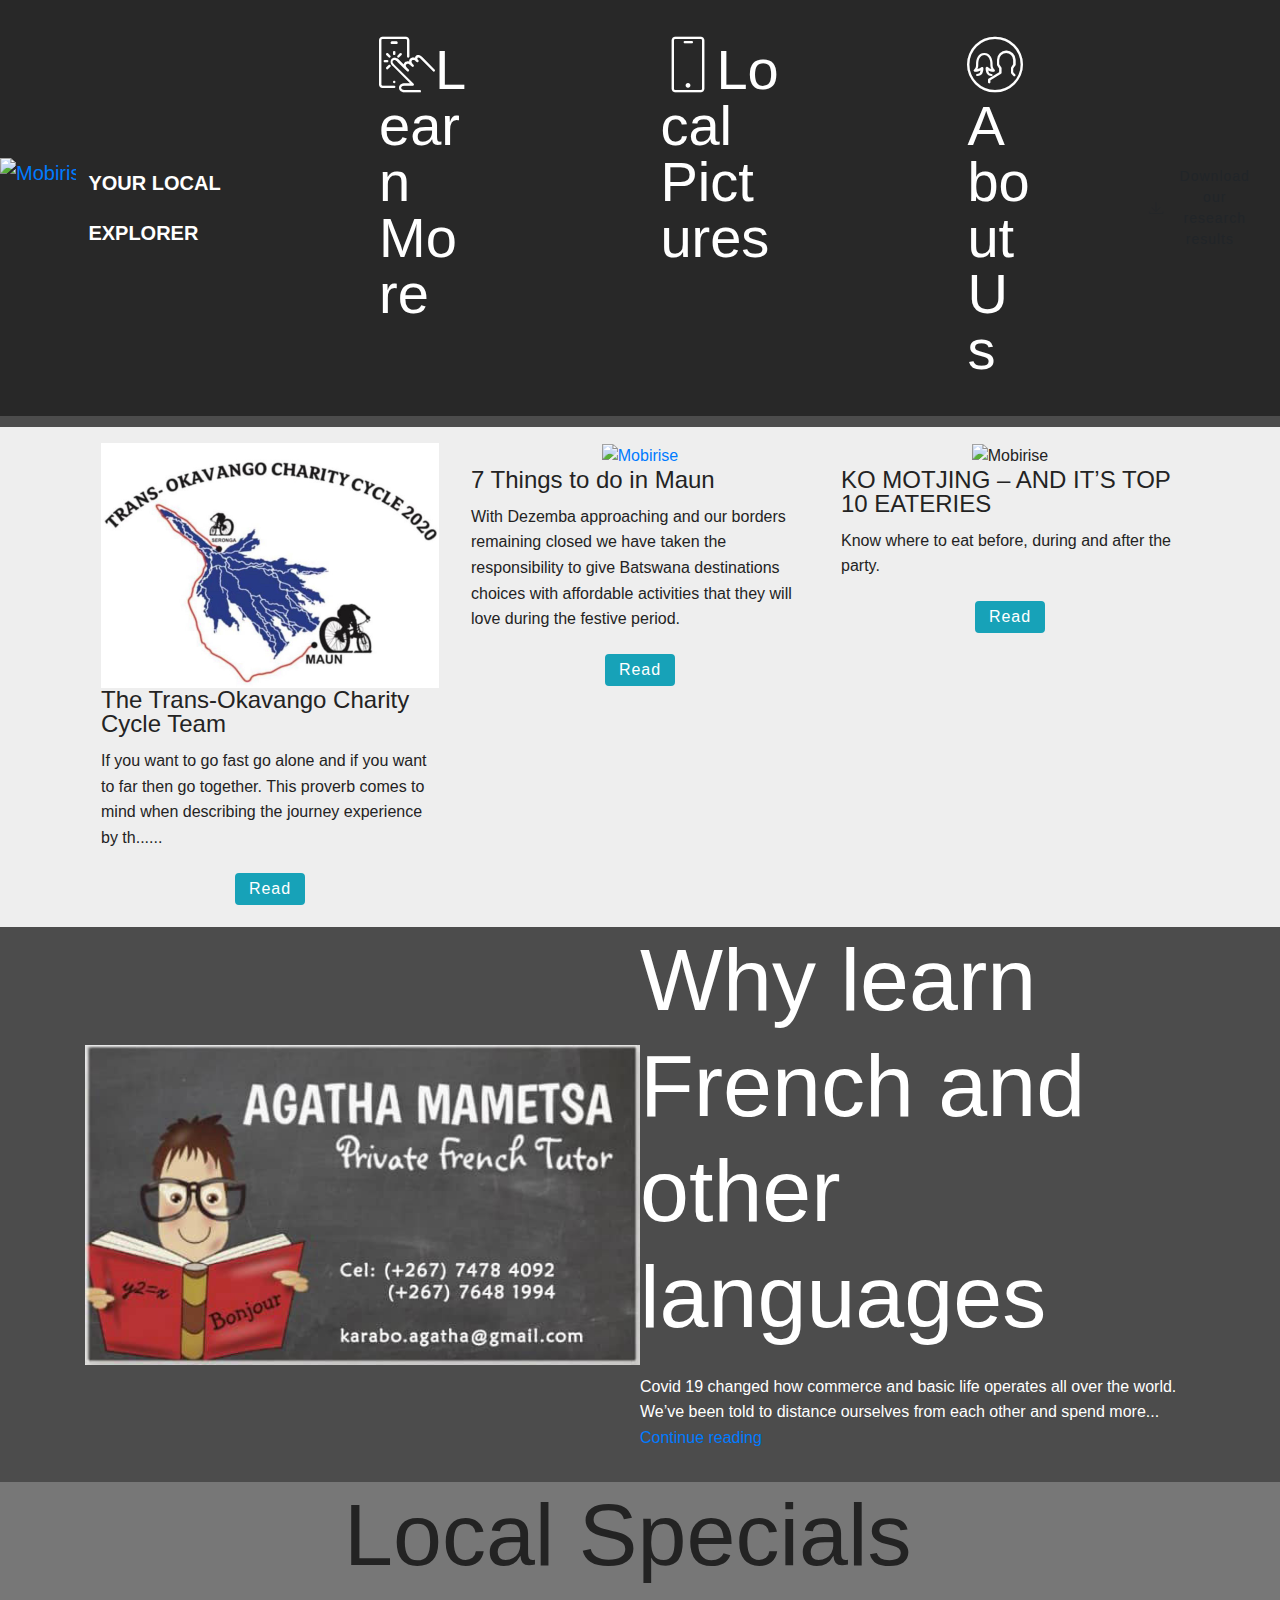
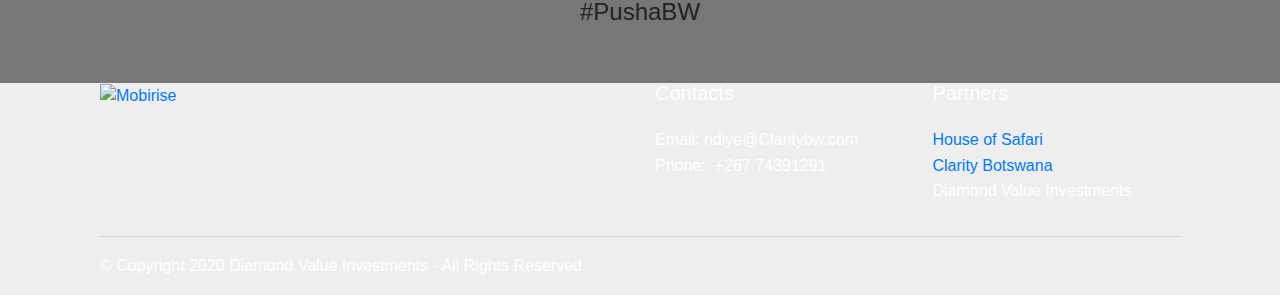
==== index.html @ f555d501 "Add files via upload" ====
<!DOCTYPE html>
<html  >
<head>
  <!-- Site made with Mobirise Website Builder v5.0.16, https://mobirise.com -->
  <meta charset="UTF-8">
  <meta http-equiv="X-UA-Compatible" content="IE=edge">
  <meta name="generator" content="Mobirise v5.0.16, mobirise.com">
  <meta name="viewport" content="width=device-width, initial-scale=1, minimum-scale=1">
  <link rel="shortcut icon" href="assets/images/img-20200522-165722-253-4.jpg" type="image/x-icon">
  <meta name="description" content="">
  
  
  <title>Home</title>
  <link rel="stylesheet" href="assets/web/assets/mobirise-icons/mobirise-icons.css">
  <link rel="stylesheet" href="assets/bootstrap/css/bootstrap.min.css">
  <link rel="stylesheet" href="assets/bootstrap/css/bootstrap-grid.min.css">
  <link rel="stylesheet" href="assets/bootstrap/css/bootstrap-reboot.min.css">
  <link rel="stylesheet" href="assets/tether/tether.min.css">
  <link rel="stylesheet" href="assets/dropdown/css/style.css">
  <link rel="stylesheet" href="assets/socicon/css/styles.css">
  <link rel="stylesheet" href="assets/theme/css/style.css">
  <link rel="preload" as="style" href="assets/mobirise/css/mbr-additional.css"><link rel="stylesheet" href="assets/mobirise/css/mbr-additional.css" type="text/css">
  
  
  
  
</head>
<body>
  
  <section class="menu cid-s1YcreWZ0B" once="menu" id="menu1-0">

    

    <nav class="navbar navbar-expand beta-menu navbar-dropdown align-items-center navbar-fixed-top navbar-toggleable-sm">
        <button class="navbar-toggler navbar-toggler-right" type="button" data-toggle="collapse" data-target="#navbarSupportedContent" aria-controls="navbarSupportedContent" aria-expanded="false" aria-label="Toggle navigation">
            <div class="hamburger">
                <span></span>
                <span></span>
                <span></span>
                <span></span>
            </div>
        </button>
        <div class="menu-logo">
            <div class="navbar-brand">
                <span class="navbar-logo">
                    <a href="index.html">
                         <img src="assets/images/img-20200522-165722-253-4.jpg" alt="Mobirise" title="" style="height: 3.8rem;">
                    </a>
                </span>
                <span class="navbar-caption-wrap"><a class="navbar-caption text-white display-7" href="index.html">YOUR LOCAL EXPLORER</a></span>
            </div>
        </div>
        <div class="collapse navbar-collapse" id="navbarSupportedContent">
            <ul class="navbar-nav nav-dropdown" data-app-modern-menu="true"><li class="nav-item">
                    <a class="nav-link link text-white display-4" href="learnmoreaboutthedelta.html"><span class="mbri-touch mbr-iconfont mbr-iconfont-btn"></span>Learn More&nbsp;</a>
                </li><li class="nav-item"><a class="nav-link link text-white display-4" href="Localpictures.html"><span class="mbri-mobile mbr-iconfont mbr-iconfont-btn"></span>Local Pictures</a></li><li class="nav-item"><a class="nav-link link text-white display-4" href="Aboutus.html"><span class="mbri-users mbr-iconfont mbr-iconfont-btn"></span>
                        
                        About Us
                    </a></li></ul>
            <div class="navbar-buttons mbr-section-btn"><a class="btn btn-sm btn-white-outline display-7" href="https://drive.google.com/file/d/1VPqu0CsyMVHFPjMQBLueHvgNaYpM4hnX/view?usp=sharing" target="_blank">
                    <span class="mbri-save mbr-iconfont mbr-iconfont-btn "></span>Download our research results &nbsp;</a></div>
        </div>
    </nav>
</section>

<section class="engine"><a href="https://mobirise.info/t">free amp template</a></section><section class="header3 cid-s1Ygu5pJ1x mbr-parallax-background" id="header3-3">

    

    <div class="mbr-overlay" style="opacity: 0.8; background-color: rgb(35, 35, 35);">
    </div>

    <div class="container">
        <div class="media-container-row">
            <div class="mbr-figure" style="width: 100%;">
                <img src="assets/images/img-20200522-165722-254.jpg" alt="Mobirise" title="">
            </div>

            <div class="media-content">
                <h1 class="mbr-section-title mbr-white pb-3 mbr-fonts-style display-1">Your Local Explorer</h1>
                
                <div class="mbr-section-text mbr-white pb-3 ">
                    <p class="mbr-text mbr-fonts-style display-5">Allow us to answer any question you may have about the tourism industry in Botswana.</p>
                </div>
                <div class="mbr-section-btn"><a class="btn btn-md btn-info display-4" href="learnmoreaboutthedelta.html">LEARN MORE ABOUT THE DELTA</a>
                    <a class="btn btn-md btn-white-outline display-4" href="Contactform.html">ANY QUESTIONS YOU WANT ANSWERED ?</a></div>
            </div>
        </div>
    </div>

</section>

<section class="features3 cid-s1YDcRiPLr mbr-parallax-background" id="features3-4">

    

    <div class="mbr-overlay" style="opacity: 0; background-color: rgb(239, 239, 239);">
    </div>
    <div class="container">
        <div class="media-container-row">
            <div class="card p-3 col-12 col-md-6 col-lg-4">
                <div class="card-wrapper">
                    <div class="card-img">
                        <a href="page6.html"><img src="assets/images/117260338-100789198406780-5278087167744566972-n-676x490.jpg" alt="Mobirise" title=""></a>
                    </div>
                    <div class="card-box">
                        <h4 class="card-title mbr-fonts-style display-5">The Trans-Okavango Charity Cycle Team</h4>
                        <p class="mbr-text mbr-fonts-style display-7">If you want to go fast go alone and if you want to far then go together. This proverb comes to mind when describing the journey experience by th......</p>
                    </div>
                    <div class="mbr-section-btn text-center"><a href="page9.html" class="btn btn-info display-4">Read</a></div>
                </div>
            </div>

            <div class="card p-3 col-12 col-md-6 col-lg-4">
                <div class="card-wrapper">
                    <div class="card-img">
                        <a href="10thingstodoinmaun.html"><img src="assets/images/img-20200621-143629-590-676x507.jpg" alt="Mobirise" title=""></a>
                    </div>
                    <div class="card-box">
                        <h4 class="card-title mbr-fonts-style display-5">7 Things to do in Maun</h4>
                        <p class="mbr-text mbr-fonts-style display-7">With Dezemba approaching and our borders remaining closed we have taken the responsibility to give Batswana destinations choices with affordable activities that they will love during the festive period.</p>
                    </div>
                    <div class="mbr-section-btn text-center"><a href="10thingstodoinmaun.html" class="btn btn-info display-4">Read</a></div>
                </div>
            </div>

            <div class="card p-3 col-12 col-md-6 col-lg-4">
                <div class="card-wrapper">
                    <div class="card-img">
                        <img src="assets/images/img-20200621-150328-548-676x507.jpg" alt="Mobirise" title="">
                    </div>
                    <div class="card-box">
                        <h4 class="card-title mbr-fonts-style display-5">KO MOTJING – AND IT’S TOP 10 EATERIES</h4>
                        <p class="mbr-text mbr-fonts-style display-7">Know where to eat before, during and after the party.</p>
                    </div>
                    <div class="mbr-section-btn text-center"><a href="10Eateries.html" class="btn btn-info display-4">
                            Read</a></div>
                </div>
            </div>

            
        </div>
    </div>
</section>

<section class="header3 cid-s5A5vpxwOw mbr-parallax-background" id="header3-1s">

    

    <div class="mbr-overlay" style="opacity: 0.8; background-color: rgb(35, 35, 35);">
    </div>

    <div class="container">
        <div class="media-container-row">
            <div class="mbr-figure" style="width: 100%;">
                <img src="assets/images/4655ef95-db0c-4382-83c4-6391516af400-610x351.jpg" alt="Mobirise" title="">
            </div>

            <div class="media-content">
                <h1 class="mbr-section-title mbr-white pb-3 mbr-fonts-style display-2">
                    Why learn French and other languages</h1>
                
                <div class="mbr-section-text mbr-white pb-3 ">
                    <p class="mbr-text mbr-fonts-style display-7">
                        Covid 19 changed how commerce and basic life operates all over the world. We’ve been told to distance ourselves from each other and spend more...&nbsp; <a href="page8.html">Continue reading</a></p>
                </div>
                
            </div>
        </div>
    </div>

</section>

<section class="mbr-gallery gallery5 cid-s6jXSveqTG mbr-parallax-background" id="gallery5-1y">

    

    <div class="mbr-overlay" style="opacity: 0.5; background-color: rgb(0, 0, 0);">
    </div>

    <div class="container">
        <h3 class="mbr-section-title align-center mbr-fonts-style display-2">Local Specials&nbsp;</h3>
        <h4 class="mbr-section-subtitle align-center pb-4 mbr-fonts-style display-5">#PushaBW</h4>
        <div class="row mbr-gallery" data-toggle="modal" data-target="#s9UwMtiNj2">
            <div class="col-sm-6 col-md-4 col-lg-3 item gallery-image">
                <div class="item-wrapper">
                    <img class="w-100" src="assets/images/whatsapp-image-2020-07-31-at-14.27.31-510x725.jpg" alt="" data-slide-to="0" title="" data-target="#s9UwMtiRDP">
                </div>
            </div>
            <div class="col-sm-6 col-md-4 col-lg-3 item gallery-image">
                <div class="item-wrapper">
                    <img class="w-100" src="assets/images/whatsapp-image-2020-07-31-at-14.32.57-510x604.jpg" alt="" data-slide-to="1" title="" data-target="#s9UwMtiRDP">
                </div>
            </div>
            <div class="col-sm-6 col-md-4 col-lg-3 item gallery-image">
                <div class="item-wrapper">
                    <img class="w-100" src="assets/images/whatsapp-image-2020-07-31-at-14.32.45-510x600.jpg" alt="" data-slide-to="2" title="" data-target="#s9UwMtiRDP">
                </div>
            </div>
            <div class="col-sm-6 col-md-4 col-lg-3 item gallery-image">
                <div class="item-wrapper">
                    <img class="w-100" src="assets/images/113520436-2754921334743815-432107384717212470-n-510x722.jpg" alt="" data-slide-to="3" title="" data-target="#s9UwMtiRDP">
                </div>
            </div>
        </div>

        <div class="modal mbr-slider fade" tabindex="-1" role="dialog" aria-hidden="true" id="s9UwMtiNj2">
            <div class="modal-dialog" role="document">
                <div class="modal-content">
                    <div class="modal-body">
                        <div class="carousel slide" data-ride="carousel" id="s9UwMtiRDP">
                            <div class="carousel-inner">
                                <div class="carousel-item active">
                                    <img class="d-block w-100" src="assets/images/whatsapp-image-2020-07-31-at-14.27.31-510x725.jpg" alt="">
                                </div>
                                <div class="carousel-item">
                                    <img class="d-block w-100" src="assets/images/whatsapp-image-2020-07-31-at-14.32.57-510x604.jpg" alt="">
                                </div>
                                <div class="carousel-item">
                                    <img class="d-block w-100" src="assets/images/whatsapp-image-2020-07-31-at-14.32.45-510x600.jpg" alt="">
                                </div>
                                <div class="carousel-item">
                                    <img class="d-block w-100" src="assets/images/113520436-2754921334743815-432107384717212470-n-510x722.jpg" alt="">
                                </div>
                            </div>
                            <ol class="carousel-indicators">
                                <li data-slide-to="0" class="active" data-target="#s9UwMtiRDP"></li>
                                <li data-slide-to="1" data-target="#s9UwMtiRDP"></li>
                                <li data-slide-to="2" data-target="#s9UwMtiRDP"></li>
                                <li data-slide-to="3" data-target="#s9UwMtiRDP"></li>
                            </ol>
                            <a role="button" href="" class="close" data-dismiss="modal" aria-label="Close">
                            </a>
                            <a class="carousel-control-prev carousel-control" role="button" data-slide="prev" href="#s9UwMtiRDP">
                                <span class="mbri-left mbr-iconfont" aria-hidden="true"></span>
                                <span class="sr-only">Previous</span>
                            </a>
                            <a class="carousel-control-next carousel-control" role="button" data-slide="next" href="#s9UwMtiRDP">
                                <span class="mbri-right mbr-iconfont" aria-hidden="true"></span>
                                <span class="sr-only">Next</span>
                            </a>
                        </div>
                    </div>
                </div>
            </div>
        </div>
    </div>
</section>

<section class="cid-s1ZhOB0hJd" id="footer1-6">

    

    

    <div class="container">
        <div class="media-container-row content text-white">
            <div class="col-12 col-md-3">
                <div class="media-wrap">
                    <a href="index.html">
                        <img src="assets/images/img-20200522-165722-253.jpg" alt="Mobirise" title="">
                    </a>
                </div>
            </div>
            <div class="col-12 col-md-3 mbr-fonts-style display-7">
                <h5 class="pb-3"></h5>
                <p class="mbr-text"></p>
            </div>
            <div class="col-12 col-md-3 mbr-fonts-style display-7">
                <h5 class="pb-3">
                    Contacts
                </h5>
                <p class="mbr-text">
                    Email: ndiye@Claritybw.com
                    <br>Phone: &nbsp;+267 74391291<br><br></p>
            </div>
            <div class="col-12 col-md-3 mbr-fonts-style display-7">
                <h5 class="pb-3">Partners</h5>
                <p class="mbr-text"><a href="https://www.houseofsafaribw.com/">House of Safari</a><br><a href="https://ndiyebotswana.github.io/">Clarity </a><a href="https://ndiyebotswana.github.io/">Botswana</a><br>Diamond Value Investments&nbsp;</p>
            </div>
        </div>
        <div class="footer-lower">
            <div class="media-container-row">
                <div class="col-sm-12">
                    <hr>
                </div>
            </div>
            <div class="media-container-row mbr-white">
                <div class="col-sm-6 copyright">
                    <p class="mbr-text mbr-fonts-style display-7">
                        © Copyright 2020 Diamond Value Investments - All Rights Reserved
                    </p>
                </div>
                <div class="col-md-6">
                    <div class="social-list align-right">
                        <div class="soc-item">
                            <a href="https://twitter.com/Yourlocalexplo1" target="_blank">
                                <span class="mbr-iconfont mbr-iconfont-social socicon-twitter socicon"></span>
                            </a>
                        </div>
                        <div class="soc-item">
                            <a href="https://www.facebook.com/pages/Mobirise/1616226671953247" target="_blank">
                                <span class="socicon-facebook socicon mbr-iconfont mbr-iconfont-social"></span>
                            </a>
                        </div>
                        
                        
                        
                        
                    </div>
                </div>
            </div>
        </div>
    </div>
</section>


  <script src="assets/web/assets/jquery/jquery.min.js"></script>
  <script src="assets/popper/popper.min.js"></script>
  <script src="assets/bootstrap/js/bootstrap.min.js"></script>
  <script src="assets/tether/tether.min.js"></script>
  <script src="assets/smoothscroll/smooth-scroll.js"></script>
  <script src="assets/dropdown/js/nav-dropdown.js"></script>
  <script src="assets/dropdown/js/navbar-dropdown.js"></script>
  <script src="assets/touchswipe/jquery.touch-swipe.min.js"></script>
  <script src="assets/parallax/jarallax.min.js"></script>
  <script src="assets/theme/js/script.js"></script>
  
  
  
</body>
</html>
---- assets/web/assets/mobirise-icons/mobirise-icons.css ----
@font-face {
  font-family: 'MobiriseIcons';
  src:  url('mobirise-icons.eot?spat4u');
  src:  url('mobirise-icons.eot?spat4u#iefix') format('embedded-opentype'),
    url('mobirise-icons.ttf?spat4u') format('truetype'),
    url('mobirise-icons.woff?spat4u') format('woff'),
    url('mobirise-icons.svg?spat4u#MobiriseIcons') format('svg');
  font-weight: normal;
  font-style: normal;
  font-display: swap;
}

[class^="mbri-"], [class*=" mbri-"] {
  /* use !important to prevent issues with browser extensions that change fonts */
  font-family: MobiriseIcons !important;
  speak: none;
  font-style: normal;
  font-weight: normal;
  font-variant: normal;
  text-transform: none;
  line-height: 1;

  /* Better Font Rendering =========== */
  -webkit-font-smoothing: antialiased;
  -moz-osx-font-smoothing: grayscale;
}

.mbri-add-submenu:before {
  content: "\e900";
}
.mbri-alert:before {
  content: "\e901";
}
.mbri-align-center:before {
  content: "\e902";
}
.mbri-align-justify:before {
  content: "\e903";
}
.mbri-align-left:before {
  content: "\e904";
}
.mbri-align-right:before {
  content: "\e905";
}
.mbri-android:before {
  content: "\e906";
}
.mbri-apple:before {
  content: "\e907";
}
.mbri-arrow-down:before {
  content: "\e908";
}
.mbri-arrow-next:before {
  content: "\e909";
}
.mbri-arrow-prev:before {
  content: "\e90a";
}
.mbri-arrow-up:before {
  content: "\e90b";
}
.mbri-bold:before {
  content: "\e90c";
}
.mbri-bookmark:before {
  content: "\e90d";
}
.mbri-bootstrap:before {
  content: "\e90e";
}
.mbri-briefcase:before {
  content: "\e90f";
}
.mbri-browse:before {
  content: "\e910";
}
.mbri-bulleted-list:before {
  content: "\e911";
}
.mbri-calendar:before {
  content: "\e912";
}
.mbri-camera:before {
  content: "\e913";
}
.mbri-cart-add:before {
  content: "\e914";
}
.mbri-cart-full:before {
  content: "\e915";
}
.mbri-cash:before {
  content: "\e916";
}
.mbri-change-style:before {
  content: "\e917";
}
.mbri-chat:before {
  content: "\e918";
}
.mbri-clock:before {
  content: "\e919";
}
.mbri-close:before {
  content: "\e91a";
}
.mbri-cloud:before {
  content: "\e91b";
}
.mbri-code:before {
  content: "\e91c";
}
.mbri-contact-form:before {
  content: "\e91d";
}
.mbri-credit-card:before {
  content: "\e91e";
}
.mbri-cursor-click:before {
  content: "\e91f";
}
.mbri-cust-feedback:before {
  content: "\e920";
}
.mbri-database:before {
  content: "\e921";
}
.mbri-delivery:before {
  content: "\e922";
}
.mbri-desktop:before {
  content: "\e923";
}
.mbri-devices:before {
  content: "\e924";
}
.mbri-down:before {
  content: "\e925";
}
.mbri-download:before {
  content: "\e989";
}
.mbri-drag-n-drop:before {
  content: "\e927";
}
.mbri-drag-n-drop2:before {
  content: "\e928";
}
.mbri-edit:before {
  content: "\e929";
}
.mbri-edit2:before {
  content: "\e92a";
}
.mbri-error:before {
  content: "\e92b";
}
.mbri-extension:before {
  content: "\e92c";
}
.mbri-features:before {
  content: "\e92d";
}
.mbri-file:before {
  content: "\e92e";
}
.mbri-flag:before {
  content: "\e92f";
}
.mbri-folder:before {
  content: "\e930";
}
.mbri-gift:before {
  content: "\e931";
}
.mbri-github:before {
  content: "\e932";
}
.mbri-globe:before {
  content: "\e933";
}
.mbri-globe-2:before {
  content: "\e934";
}
.mbri-growing-chart:before {
  content: "\e935";
}
.mbri-hearth:before {
  content: "\e936";
}
.mbri-help:before {
  content: "\e937";
}
.mbri-home:before {
  content: "\e938";
}
.mbri-hot-cup:before {
  content: "\e939";
}
.mbri-idea:before {
  content: "\e93a";
}
.mbri-image-gallery:before {
  content: "\e93b";
}
.mbri-image-slider:before {
  content: "\e93c";
}
.mbri-info:before {
  content: "\e93d";
}
.mbri-italic:before {
  content: "\e93e";
}
.mbri-key:before {
  content: "\e93f";
}
.mbri-laptop:before {
  content: "\e940";
}
.mbri-layers:before {
  content: "\e941";
}
.mbri-left-right:before {
  content: "\e942";
}
.mbri-left:before {
  content: "\e943";
}
.mbri-letter:before {
  content: "\e944";
}
.mbri-like:before {
  content: "\e945";
}
.mbri-link:before {
  content: "\e946";
}
.mbri-lock:before {
  content: "\e947";
}
.mbri-login:before {
  content: "\e948";
}
.mbri-logout:before {
  content: "\e949";
}
.mbri-magic-stick:before {
  content: "\e94a";
}
.mbri-map-pin:before {
  content: "\e94b";
}
.mbri-menu:before {
  content: "\e94c";
}
.mbri-mobile:before {
  content: "\e94d";
}
.mbri-mobile2:before {
  content: "\e94e";
}
.mbri-mobirise:before {
  content: "\e94f";
}
.mbri-more-horizontal:before {
  content: "\e950";
}
.mbri-more-vertical:before {
  content: "\e951";
}
.mbri-music:before {
  content: "\e952";
}
.mbri-new-file:before {
  content: "\e953";
}
.mbri-numbered-list:before {
  content: "\e954";
}
.mbri-opened-folder:before {
  content: "\e955";
}
.mbri-pages:before {
  content: "\e956";
}
.mbri-paper-plane:before {
  content: "\e957";
}
.mbri-paperclip:before {
  content: "\e958";
}
.mbri-photo:before {
  content: "\e959";
}
.mbri-photos:before {
  content: "\e95a";
}
.mbri-pin:before {
  content: "\e95b";
}
.mbri-play:before {
  content: "\e95c";
}
.mbri-plus:before {
  content: "\e95d";
}
.mbri-preview:before {
  content: "\e95e";
}
.mbri-print:before {
  content: "\e95f";
}
.mbri-protect:before {
  content: "\e960";
}
.mbri-question:before {
  content: "\e961";
}
.mbri-quote-left:before {
  content: "\e962";
}
.mbri-quote-right:before {
  content: "\e963";
}
.mbri-refresh:before {
  content: "\e964";
}
.mbri-responsive:before {
  content: "\e965";
}
.mbri-right:before {
  content: "\e966";
}
.mbri-rocket:before {
  content: "\e967";
}
.mbri-sad-face:before {
  content: "\e968";
}
.mbri-sale:before {
  content: "\e969";
}
.mbri-save:before {
  content: "\e96a";
}
.mbri-search:before {
  content: "\e96b";
}
.mbri-setting:before {
  content: "\e96c";
}
.mbri-setting2:before {
  content: "\e96d";
}
.mbri-setting3:before {
  content: "\e96e";
}
.mbri-share:before {
  content: "\e96f";
}
.mbri-shopping-bag:before {
  content: "\e970";
}
.mbri-shopping-basket:before {
  content: "\e971";
}
.mbri-shopping-cart:before {
  content: "\e972";
}
.mbri-sites:before {
  content: "\e973";
}
.mbri-smile-face:before {
  content: "\e974";
}
.mbri-speed:before {
  content: "\e975";
}
.mbri-star:before {
  content: "\e976";
}
.mbri-success:before {
  content: "\e977";
}
.mbri-sun:before {
  content: "\e978";
}
.mbri-sun2:before {
  content: "\e979";
}
.mbri-tablet:before {
  content: "\e97a";
}
.mbri-tablet-vertical:before {
  content: "\e97b";
}
.mbri-target:before {
  content: "\e97c";
}
.mbri-timer:before {
  content: "\e97d";
}
.mbri-to-ftp:before {
  content: "\e97e";
}
.mbri-to-local-drive:before {
  content: "\e97f";
}
.mbri-touch-swipe:before {
  content: "\e980";
}
.mbri-touch:before {
  content: "\e981";
}
.mbri-trash:before {
  content: "\e982";
}
.mbri-underline:before {
  content: "\e983";
}
.mbri-unlink:before {
  content: "\e984";
}
.mbri-unlock:before {
  content: "\e985";
}
.mbri-up-down:before {
  content: "\e986";
}
.mbri-up:before {
  content: "\e987";
}
.mbri-update:before {
  content: "\e988";
}
.mbri-upload:before {
 content: "\e926"; 
}
.mbri-user:before {
  content: "\e98a";
}
.mbri-user2:before {
  content: "\e98b";
}
.mbri-users:before {
  content: "\e98c";
}
.mbri-video:before {
  content: "\e98d";
}
.mbri-video-play:before {
  content: "\e98e";
}
.mbri-watch:before {
  content: "\e98f";
}
.mbri-website-theme:before {
  content: "\e990";
}
.mbri-wifi:before {
  content: "\e991";
}
.mbri-windows:before {
  content: "\e992";
}
.mbri-zoom-out:before {
  content: "\e993";
}
.mbri-redo:before {
  content: "\e994";
}
.mbri-undo:before {
  content: "\e995";
}
---- assets/dropdown/css/style.css ----
.navbar-dropdown {
  left: 0;
  padding: 0;
  position: absolute;
  right: 0;
  top: 0;
  transition: all 0.45s ease;
  z-index: 1030;
  background: #282828; }
  .navbar-dropdown .navbar-logo {
    margin-right: 0.8rem;
    transition: margin 0.3s ease-in-out;
    vertical-align: middle; }
    .navbar-dropdown .navbar-logo img {
      height: 3.125rem;
      transition: all 0.3s ease-in-out; }
    .navbar-dropdown .navbar-logo.mbr-iconfont {
      font-size: 3.125rem;
      line-height: 3.125rem; }
  .navbar-dropdown .navbar-caption {
    font-weight: 700;
    white-space: normal;
    vertical-align: -4px;
    line-height: 3.125rem !important; }
    .navbar-dropdown .navbar-caption, .navbar-dropdown .navbar-caption:hover {
      color: inherit;
      text-decoration: none; }
  .navbar-dropdown .mbr-iconfont + .navbar-caption {
    vertical-align: -1px; }
  .navbar-dropdown.navbar-fixed-top {
    position: fixed; }
  .navbar-dropdown .navbar-brand span {
    vertical-align: -4px; }
  .navbar-dropdown.bg-color.transparent {
    background: none; }
  .navbar-dropdown.navbar-short .navbar-brand {
    padding: 0.625rem 0; }
    .navbar-dropdown.navbar-short .navbar-brand span {
      vertical-align: -1px; }
  .navbar-dropdown.navbar-short .navbar-caption {
    line-height: 2.375rem !important;
    vertical-align: -2px; }
  .navbar-dropdown.navbar-short .navbar-logo {
    margin-right: 0.5rem; }
    .navbar-dropdown.navbar-short .navbar-logo img {
      height: 2.375rem; }
    .navbar-dropdown.navbar-short .navbar-logo.mbr-iconfont {
      font-size: 2.375rem;
      line-height: 2.375rem; }
  .navbar-dropdown.navbar-short .mbr-table-cell {
    height: 3.625rem; }
  .navbar-dropdown .navbar-close {
    left: 0.6875rem;
    position: fixed;
    top: 0.75rem;
    z-index: 1000; }
  .navbar-dropdown .hamburger-icon {
    content: "";
    display: inline-block;
    vertical-align: middle;
    width: 16px;
    -webkit-box-shadow: 0 -6px 0 1px #282828,0 0 0 1px #282828,0 6px 0 1px #282828;
    -moz-box-shadow: 0 -6px 0 1px #282828,0 0 0 1px #282828,0 6px 0 1px #282828;
    box-shadow: 0 -6px 0 1px #282828,0 0 0 1px #282828,0 6px 0 1px #282828; }

.dropdown-menu .dropdown-toggle[data-toggle="dropdown-submenu"]::after {
  border-bottom: 0.35em solid transparent;
  border-left: 0.35em solid;
  border-right: 0;
  border-top: 0.35em solid transparent;
  margin-left: 0.3rem; }

.dropdown-menu .dropdown-item:focus {
  outline: 0; }

.nav-dropdown {
  font-size: 0.75rem;
  font-weight: 500;
  height: auto !important; }
  .nav-dropdown .nav-btn {
    padding-left: 1rem; }
  .nav-dropdown .link {
    margin: .667em 1.667em;
    font-weight: 500;
    padding: 0;
    transition: color .2s ease-in-out; }
    .nav-dropdown .link.dropdown-toggle {
      margin-right: 2.583em; }
      .nav-dropdown .link.dropdown-toggle::after {
        margin-left: .25rem;
        border-top: 0.35em solid;
        border-right: 0.35em solid transparent;
        border-left: 0.35em solid transparent;
        border-bottom: 0; }
      .nav-dropdown .link.dropdown-toggle[aria-expanded="true"] {
        margin: 0;
        padding: 0.667em 3.263em  0.667em 1.667em; }
  .nav-dropdown .link::after,
  .nav-dropdown .dropdown-item::after {
    color: inherit; }
  .nav-dropdown .btn {
    font-size: 0.75rem;
    font-weight: 700;
    letter-spacing: 0;
    margin-bottom: 0;
    padding-left: 1.25rem;
    padding-right: 1.25rem; }
  .nav-dropdown .dropdown-menu {
    border-radius: 0;
    border: 0;
    left: 0;
    margin: 0;
    padding-bottom: 1.25rem;
    padding-top: 1.25rem;
    position: relative; }
  .nav-dropdown .dropdown-submenu {
    margin-left: 0.125rem;
    top: 0; }
  .nav-dropdown .dropdown-item {
    font-weight: 500;
    line-height: 2;
    padding: 0.3846em 4.615em 0.3846em 1.5385em;
    position: relative;
    transition: color .2s ease-in-out, background-color .2s ease-in-out; }
    .nav-dropdown .dropdown-item::after {
      margin-top: -0.3077em;
      position: absolute;
      right: 1.1538em;
      top: 50%; }
    .nav-dropdown .dropdown-item:focus, .nav-dropdown .dropdown-item:hover {
      background: none; }

@media (max-width: 767px) {
  .nav-dropdown.navbar-toggleable-sm {
    bottom: 0;
    display: none;
    left: 0;
    overflow-x: hidden;
    position: fixed;
    top: 0;
    transform: translateX(-100%);
    -ms-transform: translateX(-100%);
    -webkit-transform: translateX(-100%);
    width: 18.75rem;
    z-index: 999; } }
.nav-dropdown.navbar-toggleable-xl {
  bottom: 0;
  display: none;
  left: 0;
  overflow-x: hidden;
  position: fixed;
  top: 0;
  transform: translateX(-100%);
  -ms-transform: translateX(-100%);
  -webkit-transform: translateX(-100%);
  width: 18.75rem;
  z-index: 999; }

.nav-dropdown-sm {
  display: block !important;
  overflow-x: hidden;
  overflow: auto;
  padding-top: 3.875rem; }
  .nav-dropdown-sm::after {
    content: "";
    display: block;
    height: 3rem;
    width: 100%; }
  .nav-dropdown-sm.collapse.in ~ .navbar-close {
    display: block !important; }
  .nav-dropdown-sm.collapsing, .nav-dropdown-sm.collapse.in {
    transform: translateX(0);
    -ms-transform: translateX(0);
    -webkit-transform: translateX(0);
    transition: all 0.25s ease-out;
    -webkit-transition: all 0.25s ease-out;
    background: #282828; }
  .nav-dropdown-sm.collapsing[aria-expanded="false"] {
    transform: translateX(-100%);
    -ms-transform: translateX(-100%);
    -webkit-transform: translateX(-100%); }
  .nav-dropdown-sm .nav-item {
    display: block;
    margin-left: 0 !important;
    padding-left: 0; }
  .nav-dropdown-sm .link,
  .nav-dropdown-sm .dropdown-item {
    border-top: 1px dotted rgba(255, 255, 255, 0.1);
    font-size: 0.8125rem;
    line-height: 1.6;
    margin: 0 !important;
    padding: 0.875rem 2.4rem 0.875rem 1.5625rem !important;
    position: relative;
    white-space: normal; }
    .nav-dropdown-sm .link:focus, .nav-dropdown-sm .link:hover,
    .nav-dropdown-sm .dropdown-item:focus,
    .nav-dropdown-sm .dropdown-item:hover {
      background: rgba(0, 0, 0, 0.2) !important;
      color: #c0a375; }
  .nav-dropdown-sm .nav-btn {
    position: relative;
    padding: 1.5625rem 1.5625rem 0 1.5625rem; }
    .nav-dropdown-sm .nav-btn::before {
      border-top: 1px dotted rgba(255, 255, 255, 0.1);
      content: "";
      left: 0;
      position: absolute;
      top: 0;
      width: 100%; }
    .nav-dropdown-sm .nav-btn + .nav-btn {
      padding-top: 0.625rem; }
      .nav-dropdown-sm .nav-btn + .nav-btn::before {
        display: none; }
  .nav-dropdown-sm .btn {
    padding: 0.625rem 0; }
  .nav-dropdown-sm .dropdown-toggle[data-toggle="dropdown-submenu"]::after {
    margin-left: .25rem;
    border-top: 0.35em solid;
    border-right: 0.35em solid transparent;
    border-left: 0.35em solid transparent;
    border-bottom: 0; }
  .nav-dropdown-sm .dropdown-toggle[data-toggle="dropdown-submenu"][aria-expanded="true"]::after {
    border-top: 0;
    border-right: 0.35em solid transparent;
    border-left: 0.35em solid transparent;
    border-bottom: 0.35em solid; }
  .nav-dropdown-sm .dropdown-menu {
    margin: 0;
    padding: 0;
    position: relative;
    top: 0;
    left: 0;
    width: 100%;
    border: 0;
    float: none;
    border-radius: 0;
    background: none; }
  .nav-dropdown-sm .dropdown-submenu {
    left: 100%;
    margin-left: 0.125rem;
    margin-top: -1.25rem;
    top: 0; }

.navbar-toggleable-sm .nav-dropdown .dropdown-menu {
  position: absolute; }

.navbar-toggleable-sm .nav-dropdown .dropdown-submenu {
  left: 100%;
  margin-left: 0.125rem;
  margin-top: -1.25rem;
  top: 0; }

.navbar-toggleable-sm.opened .nav-dropdown .dropdown-menu {
  position: relative; }

.navbar-toggleable-sm.opened .nav-dropdown .dropdown-submenu {
  left: 0;
  margin-left: 00rem;
  margin-top: 0rem;
  top: 0; }

.is-builder .nav-dropdown.collapsing {
  transition: none !important; }

/*# sourceMappingURL=style.css.map */
---- assets/theme/css/style.css ----
/*!
 * Mobirise v4 theme (https://mobirise.com/)
 * Copyright 2017 Mobirise
 */
section {
  background-color: #eeeeee;
}

.form-control:focus {
  box-shadow: none;
}

:focus {
  outline: none;
}

body {
  font-style: normal;
  line-height: 1.5;
}

section,
.container,
.container-fluid {
  position: relative;
  word-wrap: break-word;
}

a.mbr-iconfont:hover {
  text-decoration: none;
}

.article .lead p,
.article .lead ul,
.article .lead ol,
.article .lead pre,
.article .lead blockquote {
  margin-bottom: 0;
}

ul,
ol,
pre,
blockquote {
  margin-bottom: 2.3125rem;
}

pre {
  background: #f4f4f4;
  padding: 10px 24px;
  white-space: pre-wrap;
}

.inactive {
  -webkit-user-select: none;
  -moz-user-select: none;
  -ms-user-select: none;
  user-select: none;
  pointer-events: none;
  -webkit-user-drag: none;
  user-drag: none;
}

.mbr-section__comments .row {
  justify-content: center;
  -webkit-justify-content: center;
}

a {
  font-style: normal;
  font-weight: 400;
  cursor: pointer;
}

a, a:hover {
  text-decoration: none;
}

figure {
  margin-bottom: 0;
}

body {
  color: #232323;
}

h1,
h2,
h3,
h4,
h5,
h6,
.h1,
.h2,
.h3,
.h4,
.h5,
.h6,
.display-1,
.display-2,
.display-3,
.display-4 {
  line-height: 1;
  word-break: break-word;
  word-wrap: break-word;
}

.mbr-section-title {
  font-style: normal;
  line-height: 1.2;
}

.mbr-section-subtitle {
  line-height: 1.3;
}

.mbr-text {
  font-style: normal;
  line-height: 1.6;
}

b,
strong {
  font-weight: bold;
}

blockquote {
  padding: 10px 0 10px 20px;
  position: relative;
  border-left: 2px solid;
  border-color: #ff3366;
}

input:-webkit-autofill, input:-webkit-autofill:hover, input:-webkit-autofill:focus, input:-webkit-autofill:active {
  transition-delay: 9999s;
  transition-property: background-color, color;
}

textarea[type='hidden'] {
  display: none;
}

body {
  position: relative;
}

section {
  background-position: 50% 50%;
  background-repeat: no-repeat;
  background-size: cover;
}

section .mbr-background-video,
section .mbr-background-video-preview {
  position: absolute;
  bottom: 0;
  left: 0;
  right: 0;
  top: 0;
}

.hidden {
  visibility: hidden;
}

.mbr-z-index20 {
  z-index: 20;
}

/*! Base colors */
.mbr-white {
  color: #ffffff;
}

.mbr-black {
  color: #000000;
}

.mbr-bg-white {
  background-color: #ffffff;
}

.mbr-bg-black {
  background-color: #000000;
}

/*! Text-aligns */
.align-left {
  text-align: left;
}

.align-center {
  text-align: center;
}

.align-right {
  text-align: right;
}

@media (max-width: 767px) {
  .align-left,
  .align-center,
  .align-right,
  .mbr-section-btn,
  .mbr-section-title {
    text-align: center;
  }
}

/*! Font-weight  */
.mbr-light {
  font-weight: 300;
}

.mbr-regular {
  font-weight: 400;
}

.mbr-semibold {
  font-weight: 500;
}

.mbr-bold {
  font-weight: 700;
}

/*! Media  */
.media-size-item {
  -moz-flex: 1 1 auto;
  -o-flex: 1 1 auto;
  flex: 1 1 auto;
}

.media-content {
  flex-basis: 100%;
}

.media-container-row {
  display: flex;
  flex-direction: row;
  flex-wrap: wrap;
  justify-content: center;
  align-content: center;
  align-items: start;
}

.media-container-row .media-size-item {
  width: 400px;
}

.media-container-column {
  display: flex;
  flex-direction: column;
  flex-wrap: wrap;
  justify-content: center;
  align-content: center;
  align-items: stretch;
}

.media-container-column > * {
  width: 100%;
}

@media (min-width: 992px) {
  .media-container-row {
    flex-wrap: nowrap;
  }
}

figure {
  overflow: hidden;
}

figure[mbr-media-size] {
  transition: width 0.1s;
}

.mbr-figure img,
.mbr-figure iframe {
  display: block;
  width: 100%;
}

.card {
  background-color: transparent;
  border: none;
}

.card-box {
  width: 100%;
}

.card-img {
  text-align: center;
  flex-shrink: 0;
  -webkit-flex-shrink: 0;
}

.media {
  max-width: 100%;
  margin: 0 auto;
}

.mbr-figure {
  -ms-grid-row-align: center;
  align-self: center;
}

.media-container > div {
  max-width: 100%;
}

.mbr-figure img,
.card-img img {
  width: 100%;
}

@media (max-width: 991px) {
  .media-size-item {
    width: auto !important;
  }
  .media {
    width: auto;
  }
  .mbr-figure {
    width: 100% !important;
  }
}

/*! Buttons */
.btn {
  font-weight: 500;
  border-width: 2px;
  font-style: normal;
  letter-spacing: 1px;
  margin: .4rem .8rem;
  white-space: normal;
  transition: all .3s ease-in-out;
  display: inline-flex;
  align-items: center;
  justify-content: center;
  word-break: break-word;
  -webkit-align-items: center;
  -webkit-justify-content: center;
  display: -webkit-inline-flex;
}

.btn-sm {
  font-weight: 500;
  letter-spacing: 1px;
  transition: all .3s ease-in-out;
}

.btn-md {
  font-weight: 500;
  letter-spacing: 1px;
  margin: .4rem .8rem !important;
  transition: all .3s ease-in-out;
}

.btn-lg {
  font-weight: 500;
  letter-spacing: 1px;
  margin: .4rem .8rem !important;
  transition: all .3s ease-in-out;
}

.mbr-section-btn {
  margin-left: -0.25rem;
  margin-right: -0.25rem;
  font-size: 0;
}

nav .mbr-section-btn {
  margin-left: 0rem;
  margin-right: 0rem;
}

.btn-form {
  border-radius: 0;
}

.btn-form:hover {
  cursor: pointer;
}

/*! Btn icon margin */
.btn .mbr-iconfont,
.btn.btn-sm .mbr-iconfont {
  cursor: pointer;
  margin-right: 0.5rem;
}

.btn.btn-md .mbr-iconfont,
.btn.btn-md .mbr-iconfont {
  margin-right: 0.8rem;
}

.mbr-regular {
  font-weight: 400;
}

.mbr-semibold {
  font-weight: 500;
}

.mbr-bold {
  font-weight: 700;
}

[type='submit'] {
  -webkit-appearance: none;
}

/*! Full-screen */
.mbr-fullscreen .mbr-overlay {
  min-height: 100vh;
}

.mbr-fullscreen {
  display: flex;
  display: -moz-flex;
  display: -ms-flex;
  display: -o-flex;
  align-items: center;
  -webkit-align-items: center;
  min-height: 100vh;
  padding-top: 3rem;
  padding-bottom: 3rem;
}

/*! Map */
.map {
  height: 25rem;
  position: relative;
}

.map iframe {
  width: 100%;
  height: 100%;
}

.mbr-overlay {
  background-color: #000;
  bottom: 0;
  left: 0;
  opacity: .5;
  position: absolute;
  right: 0;
  top: 0;
  z-index: 0;
  pointer-events: none;
}

/* Form */
blockquote {
  font-style: italic;
  padding: 10px 0 10px 20px;
  font-size: 1.09rem;
  position: relative;
  border-width: 3px;
}

.form-control {
  background-color: #f5f5f5;
  box-shadow: none;
  color: #565656;
  line-height: 1.43;
  min-height: 3.5em;
  padding: 1.07em .5em;
}

.form-control, .form-control:focus {
  border: 1px solid #e8e8e8;
}

.form-active .form-control:invalid {
  border-color: red;
}

.form-control-label {
  position: relative;
  cursor: pointer;
  margin-bottom: .357em;
  padding: 0;
}

.alert {
  color: #ffffff;
  border-radius: 0;
  border: 0;
  font-size: .875rem;
  line-height: 1.5;
  margin-bottom: 1.875rem;
  padding: 1.25rem;
  position: relative;
}

.alert.alert-form::after {
  background-color: inherit;
  bottom: -7px;
  content: "";
  display: block;
  height: 14px;
  left: 50%;
  margin-left: -7px;
  position: absolute;
  transform: rotate(45deg);
  width: 14px;
  -webkit-transform: rotate(45deg);
}

.form-asterisk {
  font-family: initial;
  position: absolute;
  top: -2px;
  font-weight: normal;
}

/*! Scroll to top arrow */
#scrollToTop a i:before {
  content: '';
  position: absolute;
  height: 40%;
  top: 25%;
  background: #fff;
  width: 2px;
  left: calc(50% - 1px);
}

#scrollToTop a i:after {
  content: '';
  position: absolute;
  display: block;
  border-top: 2px solid #fff;
  border-right: 2px solid #fff;
  width: 40%;
  height: 40%;
  left: 30%;
  bottom: 30%;
  transform: rotate(135deg);
  -webkit-transform: rotate(135deg);
}

.mbr-arrow-up {
  bottom: 25px;
  right: 90px;
  position: fixed;
  text-align: right;
  z-index: 5000;
  color: #ffffff;
  font-size: 32px;
  transform: rotate(180deg);
  -webkit-transform: rotate(180deg);
}

.mbr-arrow-up a {
  background: rgba(0, 0, 0, 0.2);
  border-radius: 3px;
  color: #fff;
  display: inline-block;
  height: 60px;
  width: 60px;
  outline-style: none !important;
  position: relative;
  text-decoration: none;
  transition: all 0.3s ease-in-out;
  cursor: pointer;
  text-align: center;
}

.mbr-arrow-up a:hover {
  background-color: rgba(0, 0, 0, 0.4);
}

.mbr-arrow-up a i {
  line-height: 60px;
}

.mbr-arrow-up-icon {
  display: block;
  color: #fff;
}

.mbr-arrow-up-icon::before {
  content: '\203a';
  display: inline-block;
  font-family: serif;
  font-size: 32px;
  line-height: 1;
  font-style: normal;
  position: relative;
  top: 6px;
  left: -4px;
  -webkit-transform: rotate(-90deg);
  transform: rotate(-90deg);
}

/*! Arrow Down */
.mbr-arrow {
  position: absolute;
  bottom: 45px;
  left: 50%;
  width: 60px;
  height: 60px;
  cursor: pointer;
  background-color: rgba(80, 80, 80, 0.5);
  border-radius: 50%;
  -webkit-transform: translateX(-50%);
  transform: translateX(-50%);
}

.mbr-arrow > a {
  display: inline-block;
  text-decoration: none;
  outline-style: none;
  -webkit-animation: arrowdown 1.7s ease-in-out infinite;
  animation: arrowdown 1.7s ease-in-out infinite;
}

.mbr-arrow > a > i {
  position: absolute;
  top: -2px;
  left: 15px;
  font-size: 2rem;
}

@keyframes arrowdown {
  0% {
    transform: translateY(0px);
    -webkit-transform: translateY(0px);
  }
  50% {
    transform: translateY(-5px);
    -webkit-transform: translateY(-5px);
  }
  100% {
    transform: translateY(0px);
    -webkit-transform: translateY(0px);
  }
}

@-webkit-keyframes arrowdown {
  0% {
    transform: translateY(0px);
    -webkit-transform: translateY(0px);
  }
  50% {
    transform: translateY(-5px);
    -webkit-transform: translateY(-5px);
  }
  100% {
    transform: translateY(0px);
    -webkit-transform: translateY(0px);
  }
}

@media (max-width: 500px) {
  .mbr-arrow-up {
    left: 50%;
    right: auto;
    transform: translateX(-50%) rotate(180deg);
    -webkit-transform: translateX(-50%) rotate(180deg);
  }
}

/*Gradients animation*/
@keyframes gradient-animation {
  from {
    background-position: 0% 100%;
    -webkit-animation-timing-function: ease-in-out;
            animation-timing-function: ease-in-out;
  }
  to {
    background-position: 100% 0%;
    -webkit-animation-timing-function: ease-in-out;
            animation-timing-function: ease-in-out;
  }
}

@-webkit-keyframes gradient-animation {
  from {
    background-position: 0% 100%;
    -webkit-animation-timing-function: ease-in-out;
            animation-timing-function: ease-in-out;
  }
  to {
    background-position: 100% 0%;
    -webkit-animation-timing-function: ease-in-out;
            animation-timing-function: ease-in-out;
  }
}

.bg-gradient {
  background-size: 200% 200%;
  animation: gradient-animation 5s infinite alternate;
  -webkit-animation: gradient-animation 5s infinite alternate;
}

.menu .navbar-brand {
  display: -webkit-flex;
}

.menu .navbar-brand span {
  display: flex;
  display: -webkit-flex;
}

.menu .navbar-brand .navbar-caption-wrap {
  display: -webkit-flex;
}

.menu .navbar-brand .navbar-logo img {
  display: -webkit-flex;
}

@media (min-width: 768px) and (max-width: 1023px) {
  .menu .navbar-toggleable-sm .navbar-nav {
    display: -ms-flexbox;
  }
}

@media (max-width: 1023px) {
  .menu .navbar-collapse {
    max-height: 93.5vh;
  }
  .menu .navbar-collapse.show {
    overflow: auto;
  }
}

@media (min-width: 1024px) {
  .menu .navbar-nav.nav-dropdown {
    display: -webkit-flex;
  }
  .menu .navbar-toggleable-sm .navbar-collapse {
    display: -webkit-flex !important;
  }
  .menu .collapsed .navbar-collapse {
    max-height: 93.5vh;
  }
  .menu .collapsed .navbar-collapse.show {
    overflow: auto;
  }
}

@media (max-width: 767px) {
  .menu .navbar-collapse {
    max-height: 80vh;
  }
}

/* Others*/
.note-check a[data-value=Rubik] {
  font-style: normal;
}

.mbr-arrow a {
  color: #ffffff;
}

@media (max-width: 767px) {
  .mbr-arrow {
    display: none;
  }
}

.navbar {
  display: -webkit-flex;
  -webkit-flex-wrap: wrap;
  -webkit-align-items: center;
  -webkit-justify-content: space-between;
}

.navbar-collapse {
  -webkit-flex-basis: 100%;
  -webkit-flex-grow: 1;
  -webkit-align-items: center;
}

.nav-dropdown .link {
  padding: 0.667em 1.667em !important;
  margin: 0 !important;
}

.nav {
  display: -webkit-flex;
  -webkit-flex-wrap: wrap;
}

.row {
  display: -webkit-flex;
  -webkit-flex-wrap: wrap;
}

.justify-content-center {
  -webkit-justify-content: center;
}

.form-inline {
  display: -webkit-flex;
  -webkit-align-items: center;
}

.card-wrapper {
  -webkit-flex: 1;
}

.carousel-control {
  z-index: 10;
  display: -webkit-flex;
  -webkit-align-items: center;
  -webkit-justify-content: center;
}

.carousel-controls {
  display: -webkit-flex;
}

.media {
  display: -webkit-flex;
}

.form-group:focus {
  outline: none;
}

.jq-selectbox__select {
  padding: 1.07em 0.5em;
  position: absolute;
  top: 0;
  left: 0;
  width: 100%;
}

.jq-selectbox__dropdown {
  position: absolute;
  top: 100%;
  left: 0 !important;
  width: 100% !important;
}

.jq-selectbox__trigger-arrow {
  -webkit-transform: translateY(-50%);
          transform: translateY(-50%);
}

.jq-selectbox li {
  padding: 1.07em 0.5em;
}

input[type='range'] {
  padding-left: 0 !important;
  padding-right: 0 !important;
}

.modal-dialog,
.modal-content {
  height: 100%;
}

.modal-dialog .carousel-inner {
  height: calc(100vh - 1.75rem);
}

@media (max-width: 575px) {
  .modal-dialog .carousel-inner {
    height: calc(100vh - 1rem);
  }
}

.carousel-item {
  text-align: center;
}

.carousel-item img {
  margin: auto;
}

.navbar-toggler {
  align-self: flex-start;
  padding: 0.25rem 0.75rem;
  font-size: 1.25rem;
  line-height: 1;
  background: transparent;
  border: 1px solid transparent;
  border-radius: 0.25rem;
}

.navbar-toggler:focus,
.navbar-toggler:hover {
  text-decoration: none;
}

.navbar-toggler-icon {
  display: inline-block;
  width: 1.5em;
  height: 1.5em;
  vertical-align: middle;
  content: '';
  background: no-repeat center center;
  background-size: 100% 100%;
}

.navbar-toggler-left {
  position: absolute;
  left: 1rem;
}

.navbar-toggler-right {
  position: absolute;
  right: 1rem;
}

@media (max-width: 575px) {
  .navbar-toggleable .navbar-nav .dropdown-menu {
    position: static;
    float: none;
  }
  .navbar-toggleable > .container {
    padding-right: 0;
    padding-left: 0;
  }
}

@media (min-width: 576px) {
  .navbar-toggleable {
    flex-direction: row;
    flex-wrap: nowrap;
    align-items: center;
  }
  .navbar-toggleable .navbar-nav {
    flex-direction: row;
  }
  .navbar-toggleable .navbar-nav .nav-link {
    padding-right: 0.5rem;
    padding-left: 0.5rem;
  }
  .navbar-toggleable > .container {
    display: flex;
    flex-wrap: nowrap;
    align-items: center;
  }
  .navbar-toggleable .navbar-collapse {
    display: flex !important;
    width: 100%;
  }
  .navbar-toggleable .navbar-toggler {
    display: none;
  }
}

@media (max-width: 767px) {
  .navbar-toggleable-sm .navbar-nav .dropdown-menu {
    position: static;
    float: none;
  }
  .navbar-toggleable-sm > .container {
    padding-right: 0;
    padding-left: 0;
  }
}

@media (min-width: 768px) {
  .navbar-toggleable-sm {
    flex-direction: row;
    flex-wrap: nowrap;
    align-items: center;
  }
  .navbar-toggleable-sm .navbar-nav {
    flex-direction: row;
  }
  .navbar-toggleable-sm .navbar-nav .nav-link {
    padding-right: 0.5rem;
    padding-left: 0.5rem;
  }
  .navbar-toggleable-sm > .container {
    display: flex;
    flex-wrap: nowrap;
    align-items: center;
  }
  .navbar-toggleable-sm .navbar-collapse {
    display: none;
    width: 100%;
  }
  .navbar-toggleable-sm .navbar-toggler {
    display: none;
  }
}

@media (max-width: 1023px) {
  .navbar-toggleable-md .navbar-nav .dropdown-menu {
    position: static;
    float: none;
  }
  .navbar-toggleable-md > .container {
    padding-right: 0;
    padding-left: 0;
  }
}

@media (min-width: 1024px) {
  .navbar-toggleable-md {
    flex-direction: row;
    flex-wrap: nowrap;
    align-items: center;
  }
  .navbar-toggleable-md .navbar-nav {
    flex-direction: row;
  }
  .navbar-toggleable-md .navbar-nav .nav-link {
    padding-right: 0.5rem;
    padding-left: 0.5rem;
  }
  .navbar-toggleable-md > .container {
    display: flex;
    flex-wrap: nowrap;
    align-items: center;
  }
  .navbar-toggleable-md .navbar-collapse {
    display: flex !important;
    width: 100%;
  }
  .navbar-toggleable-md .navbar-toggler {
    display: none;
  }
}

@media (max-width: 1199px) {
  .navbar-toggleable-lg .navbar-nav .dropdown-menu {
    position: static;
    float: none;
  }
  .navbar-toggleable-lg > .container {
    padding-right: 0;
    padding-left: 0;
  }
}

@media (min-width: 1200px) {
  .navbar-toggleable-lg {
    flex-direction: row;
    flex-wrap: nowrap;
    align-items: center;
  }
  .navbar-toggleable-lg .navbar-nav {
    flex-direction: row;
  }
  .navbar-toggleable-lg .navbar-nav .nav-link {
    padding-right: 0.5rem;
    padding-left: 0.5rem;
  }
  .navbar-toggleable-lg > .container {
    display: flex;
    flex-wrap: nowrap;
    align-items: center;
  }
  .navbar-toggleable-lg .navbar-collapse {
    display: flex !important;
    width: 100%;
  }
  .navbar-toggleable-lg .navbar-toggler {
    display: none;
  }
}

.navbar-toggleable-xl {
  flex-direction: row;
  flex-wrap: nowrap;
  align-items: center;
}

.navbar-toggleable-xl .navbar-nav .dropdown-menu {
  position: static;
  float: none;
}

.navbar-toggleable-xl > .container {
  padding-right: 0;
  padding-left: 0;
}

.navbar-toggleable-xl .navbar-nav {
  flex-direction: row;
}

.navbar-toggleable-xl .navbar-nav .nav-link {
  padding-right: 0.5rem;
  padding-left: 0.5rem;
}

.navbar-toggleable-xl > .container {
  display: flex;
  flex-wrap: nowrap;
  align-items: center;
}

.navbar-toggleable-xl .navbar-collapse {
  display: flex !important;
  width: 100%;
}

.navbar-toggleable-xl .navbar-toggler {
  display: none;
}

.card-img {
  width: auto;
}

.menu .navbar.collapsed:not(.beta-menu) {
  flex-direction: column;
}

.carousel-item.active,
.carousel-item-next,
.carousel-item-prev {
  display: flex;
}

.note-air-layout .dropup .dropdown-menu,
.note-air-layout .navbar-fixed-bottom .dropdown .dropdown-menu {
  bottom: initial !important;
}

html,
body {
  height: auto;
  min-height: 100vh;
}

.dropup .dropdown-toggle::after {
  display: none;
}
.engine {
	position: absolute;
	text-indent: -2400px;
	text-align: center;
	padding: 0;
	top: 0;
	left: -2400px;
}
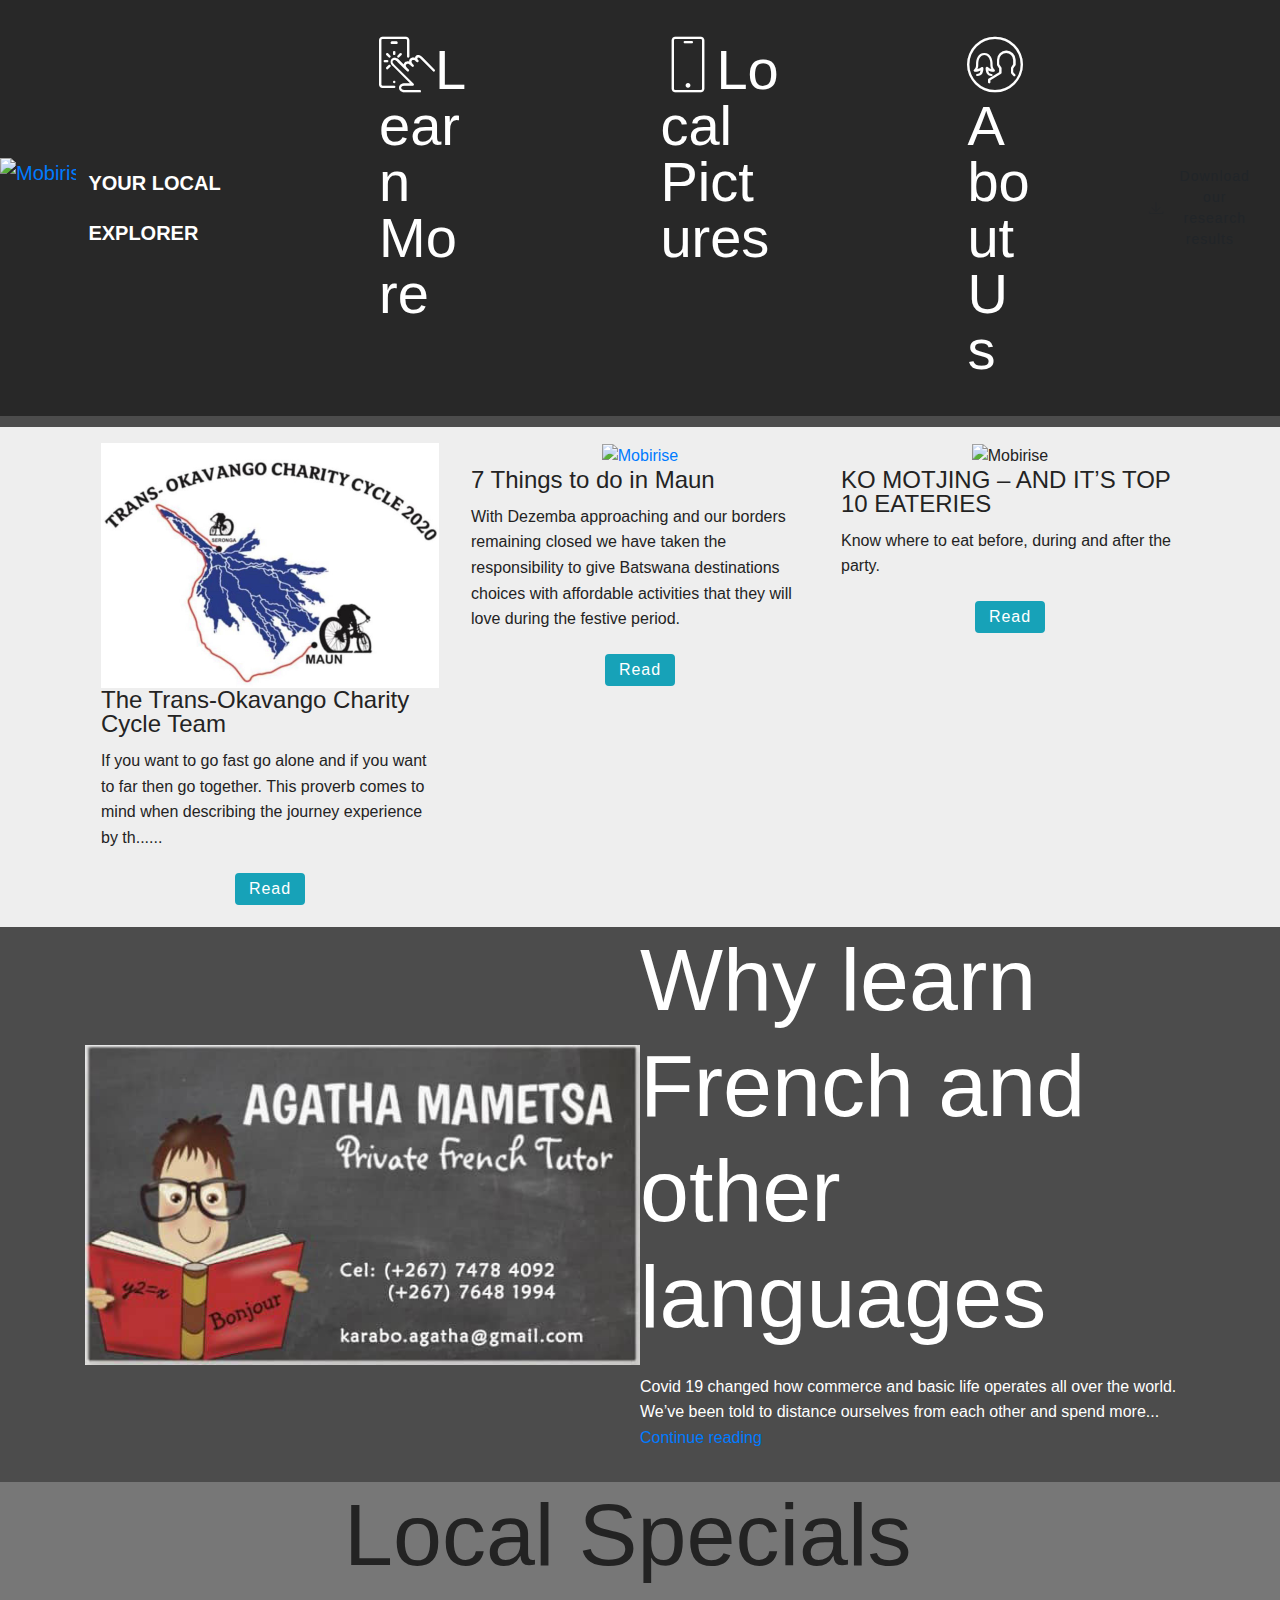
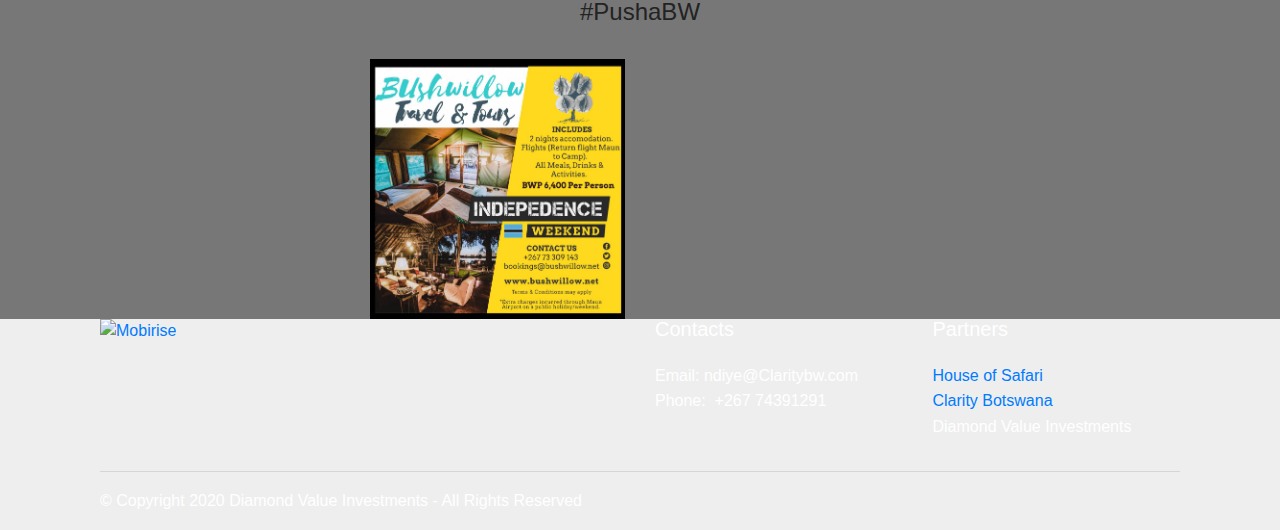
==== commit 6724d16d: "Add files via upload" ====
--- a/index.html
+++ b/index.html
@@ -63,7 +63,7 @@
     </nav>
 </section>
 
-<section class="engine"><a href="https://mobirise.info/t">free amp template</a></section><section class="header3 cid-s1Ygu5pJ1x mbr-parallax-background" id="header3-3">
+<section class="engine"><a href="https://mobirise.info">Mobirise</a></section><section class="header3 cid-s1Ygu5pJ1x mbr-parallax-background" id="header3-3">
 
     
 
@@ -181,61 +181,55 @@
     <div class="container">
         <h3 class="mbr-section-title align-center mbr-fonts-style display-2">Local Specials&nbsp;</h3>
         <h4 class="mbr-section-subtitle align-center pb-4 mbr-fonts-style display-5">#PushaBW</h4>
-        <div class="row mbr-gallery" data-toggle="modal" data-target="#s9UwMtiNj2">
+        <div class="row mbr-gallery" data-toggle="modal" data-target="#saKfnAJJHK">
             <div class="col-sm-6 col-md-4 col-lg-3 item gallery-image">
                 <div class="item-wrapper">
-                    <img class="w-100" src="assets/images/whatsapp-image-2020-07-31-at-14.27.31-510x725.jpg" alt="" data-slide-to="0" title="" data-target="#s9UwMtiRDP">
+                    <img class="w-100" src="assets/images/whatsapp-image-2020-07-31-at-14.27.31-510x725.jpg" alt="" data-slide-to="0" title="" data-target="#saKfnAJyKd">
                 </div>
             </div>
             <div class="col-sm-6 col-md-4 col-lg-3 item gallery-image">
                 <div class="item-wrapper">
-                    <img class="w-100" src="assets/images/whatsapp-image-2020-07-31-at-14.32.57-510x604.jpg" alt="" data-slide-to="1" title="" data-target="#s9UwMtiRDP">
-                </div>
-            </div>
+                    <img class="w-100" src="assets/images/whatsapp-image-2020-09-15-at-08.19.51-1062x1080.jpg" alt="" data-slide-to="1" title="" data-target="#saKfnAJyKd">
+                </div>
+            </div>
+            
             <div class="col-sm-6 col-md-4 col-lg-3 item gallery-image">
                 <div class="item-wrapper">
-                    <img class="w-100" src="assets/images/whatsapp-image-2020-07-31-at-14.32.45-510x600.jpg" alt="" data-slide-to="2" title="" data-target="#s9UwMtiRDP">
-                </div>
-            </div>
-            <div class="col-sm-6 col-md-4 col-lg-3 item gallery-image">
-                <div class="item-wrapper">
-                    <img class="w-100" src="assets/images/113520436-2754921334743815-432107384717212470-n-510x722.jpg" alt="" data-slide-to="3" title="" data-target="#s9UwMtiRDP">
-                </div>
-            </div>
-        </div>
-
-        <div class="modal mbr-slider fade" tabindex="-1" role="dialog" aria-hidden="true" id="s9UwMtiNj2">
+                    <img class="w-100" src="assets/images/113520436-2754921334743815-432107384717212470-n-510x722.jpg" alt="" data-slide-to="2" title="" data-target="#saKfnAJyKd">
+                </div>
+            </div>
+        </div>
+
+        <div class="modal mbr-slider fade" tabindex="-1" role="dialog" aria-hidden="true" id="saKfnAJJHK">
             <div class="modal-dialog" role="document">
                 <div class="modal-content">
                     <div class="modal-body">
-                        <div class="carousel slide" data-ride="carousel" id="s9UwMtiRDP">
+                        <div class="carousel slide" data-ride="carousel" id="saKfnAJyKd">
                             <div class="carousel-inner">
                                 <div class="carousel-item active">
                                     <img class="d-block w-100" src="assets/images/whatsapp-image-2020-07-31-at-14.27.31-510x725.jpg" alt="">
                                 </div>
                                 <div class="carousel-item">
-                                    <img class="d-block w-100" src="assets/images/whatsapp-image-2020-07-31-at-14.32.57-510x604.jpg" alt="">
+                                    <img class="d-block w-100" src="assets/images/whatsapp-image-2020-09-15-at-08.19.51-1062x1080.jpg" alt="">
                                 </div>
-                                <div class="carousel-item">
-                                    <img class="d-block w-100" src="assets/images/whatsapp-image-2020-07-31-at-14.32.45-510x600.jpg" alt="">
-                                </div>
+                                
                                 <div class="carousel-item">
                                     <img class="d-block w-100" src="assets/images/113520436-2754921334743815-432107384717212470-n-510x722.jpg" alt="">
                                 </div>
                             </div>
                             <ol class="carousel-indicators">
-                                <li data-slide-to="0" class="active" data-target="#s9UwMtiRDP"></li>
-                                <li data-slide-to="1" data-target="#s9UwMtiRDP"></li>
-                                <li data-slide-to="2" data-target="#s9UwMtiRDP"></li>
-                                <li data-slide-to="3" data-target="#s9UwMtiRDP"></li>
+                                <li data-slide-to="0" class="active" data-target="#saKfnAJyKd"></li>
+                                <li data-slide-to="1" data-target="#saKfnAJyKd"></li><li data-slide-to="2" data-target="#saKfnAJyKd"></li>
+                                
+                                
                             </ol>
                             <a role="button" href="" class="close" data-dismiss="modal" aria-label="Close">
                             </a>
-                            <a class="carousel-control-prev carousel-control" role="button" data-slide="prev" href="#s9UwMtiRDP">
+                            <a class="carousel-control-prev carousel-control" role="button" data-slide="prev" href="#saKfnAJyKd">
                                 <span class="mbri-left mbr-iconfont" aria-hidden="true"></span>
                                 <span class="sr-only">Previous</span>
                             </a>
-                            <a class="carousel-control-next carousel-control" role="button" data-slide="next" href="#s9UwMtiRDP">
+                            <a class="carousel-control-next carousel-control" role="button" data-slide="next" href="#saKfnAJyKd">
                                 <span class="mbri-right mbr-iconfont" aria-hidden="true"></span>
                                 <span class="sr-only">Next</span>
                             </a>
@@ -299,8 +293,8 @@
                             </a>
                         </div>
                         <div class="soc-item">
-                            <a href="https://www.facebook.com/pages/Mobirise/1616226671953247" target="_blank">
-                                <span class="socicon-facebook socicon mbr-iconfont mbr-iconfont-social"></span>
+                            <a href="https://www.facebook.com/Your-Local-Explorer-644823316130097" target="_blank">
+                                <span class="mbr-iconfont mbr-iconfont-social socicon-facebook socicon"></span>
                             </a>
                         </div>
                         
